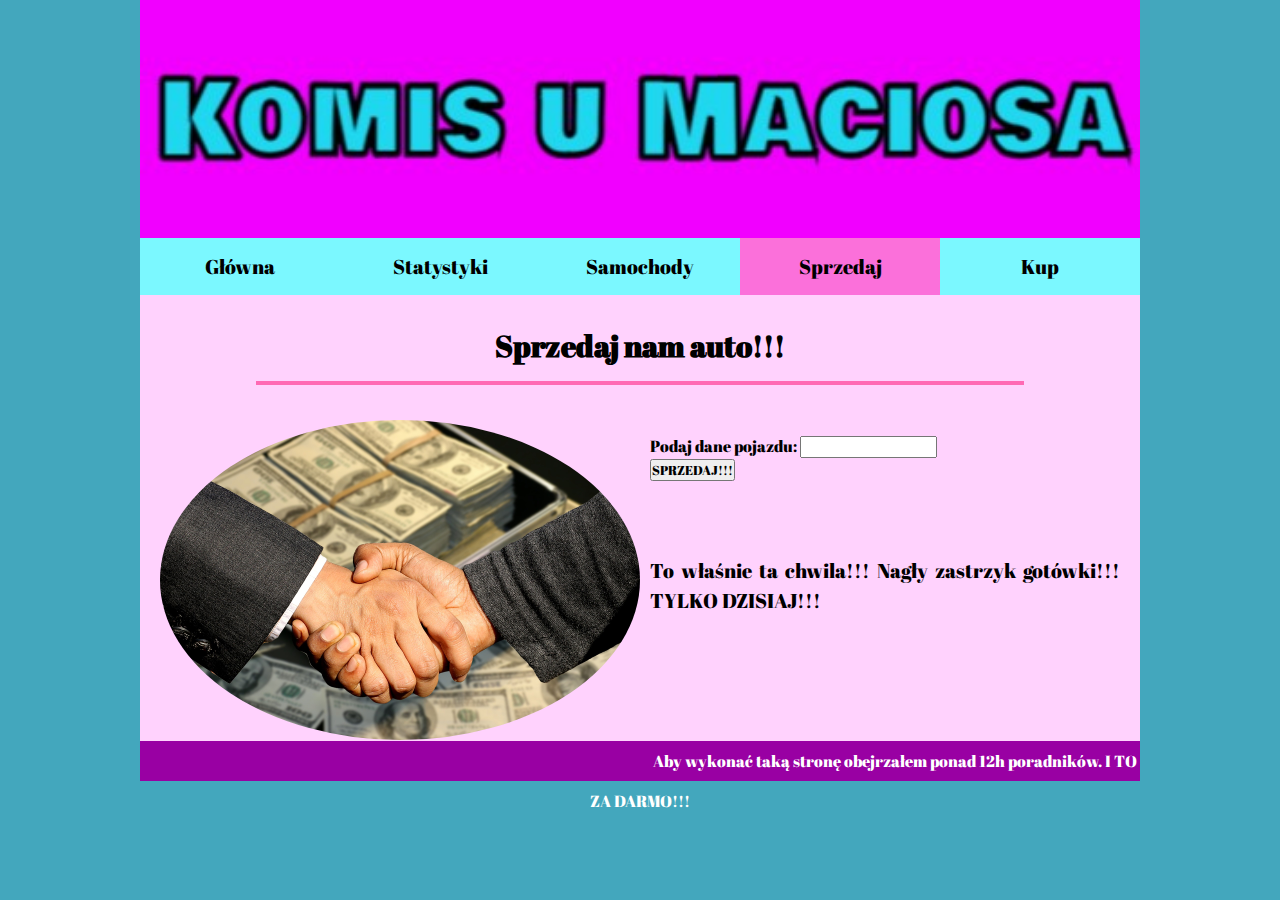
==== Sprzedaj.html @ bd1156ff "Add files via upload" ====
<!DOCTYPE html>
<html lang="pl">
    <head>
        <meta charset="UTF-8"/>
        <title> Komis u Maciosa </title>
        <script src="skrypt.js"></script>
        <meta name="description" content="Poszukujesz fajnych samochodów w każdym przedziale cenowym? Dobrze trafiłeś! 
        W Komisie u Maciosa znajdziesz samochód idealny!"/>
        <link rel="preconnect" href="https://fonts.googleapis.com">
        <link rel="preconnect" href="https://fonts.gstatic.com" crossorigin>
        <link href="https://fonts.googleapis.com/css2?family=Abril+Fatface&display=swap" rel="stylesheet">
        <link rel="stylesheet" href="style.css">
        <link rel="icon" href="favicon.ico">
    </head>

    <body>
        <div id="wrapper">
            <header>
                <img src="nazwa1.jpg" alt="nazwa - header"/>
            </header>

            <nav>
                <a class="menu" href="index.html">Główna</a><a class="menu" href="Statystyki.html">Statystyki</a><a class="menu" href="Samochody.html">Samochody</a><a class="menu active" href="Sprzedaj.html">Sprzedaj</a><a class="menu" href="Kup.html">Kup</a>
            </nav>

            <section>
                <article>
                    <h2>Sprzedaj nam auto!!!</h2>
                    <p><img class="left4" src="podanieReki.jpg" alt="Fury" /></p>
                    <form>
                        Podaj dane pojazdu:
                        <input type="text" id="danePojazdu">
                    </form>
                    <button type="button" onclick="showMessage()">SPRZEDAJ!!!</button>
                    <p id="message"></p>
                    <p><br>To właśnie ta chwila!!! Nagły zastrzyk gotówki!!! TYLKO DZISIAJ!!!<br><br><br><br></p>
                </article>
                
            </section>

            <footer> Aby wykonać taką stronę obejrzałem ponad 12h poradników. I TO ZA DARMO!!!</footer>
        </div>
    </body>
</html>
---- style.css ----
* {
    margin: 0;
    padding: 0;
    font-family: 'Abril Fatface', cursive;
    box-sizing: border-box;
}

body 
{
    background-color: #43a7bd;
}

#wrapper
{
    max-width: 1000px;
    margin: 0 auto;
    background-color:#ffd2fd;
}

header img 
{
    width: 100%;
    display: block;
}

nav 
{
    background-color: #7bf8ff;
    font-size: 20px;
}

a.menu
{
    display: inline-block;
    width: 20%;
    padding: 15px 30px;
    color: black;
    text-decoration: none;
    text-align: center;
    -webkit-transition: all 0.75s ease;
    transition: all 1s ease;
}

a.menu:hover
{
    background-color: rgb(251, 112, 218);
    cursor: pointer;
}
    

.active 
{
    background-color: rgb(251, 112, 218);
}

article
{
    margin-top: 30px;
    margin-bottom: 20px;
    padding: 0 20px;
}

article h1
{
    font-size: 30px;
    text-align: center;
    margin: 0 10% 20px 10%;
    padding-bottom: 15px;
    border-bottom: 4px solid hotpink;
}

article h2
{
    font-size: 30px;
    text-align: center;
    margin: 0 10% 20px 10%;
    padding-bottom: 15px;
    border-bottom: 4px solid hotpink;
}

img.left
{
    float: left;
    margin: 0px 10px 10px 0;
    width: 50%;
    border-radius: 40% 20%;
}

img.left2
{
    float: left;
    margin: 0px 10px 10px 0;
    width: 50%;
    border-radius: 30% 10%;
}

img.left3
{
    float: left;
    margin: 0px 10px 10px 0;
    width: 47%;
    border-radius: 20% 20%;
}

img.left4
{
    float: left;
    margin: 0px 10px 10px 0;
    width: 50%;
    border-radius: 50% 50%;
}

img.left5
{
    float: left;
    margin: 0px 10px 10px 0;
    width: 50%;
    border-radius: 50% 10% 50%;
}


article p
{
    text-align: justify;
    line-height: 30px;
    font-size: 20px;
    padding: 15px 0;
}

iframe
{
    width: 100%;
}

footer
{
    height: 40px;
    background-color: rgb(153, 0, 163);
    color: white;
    line-height: 40px;
    text-align: center;
    margin-top: 10px;
}
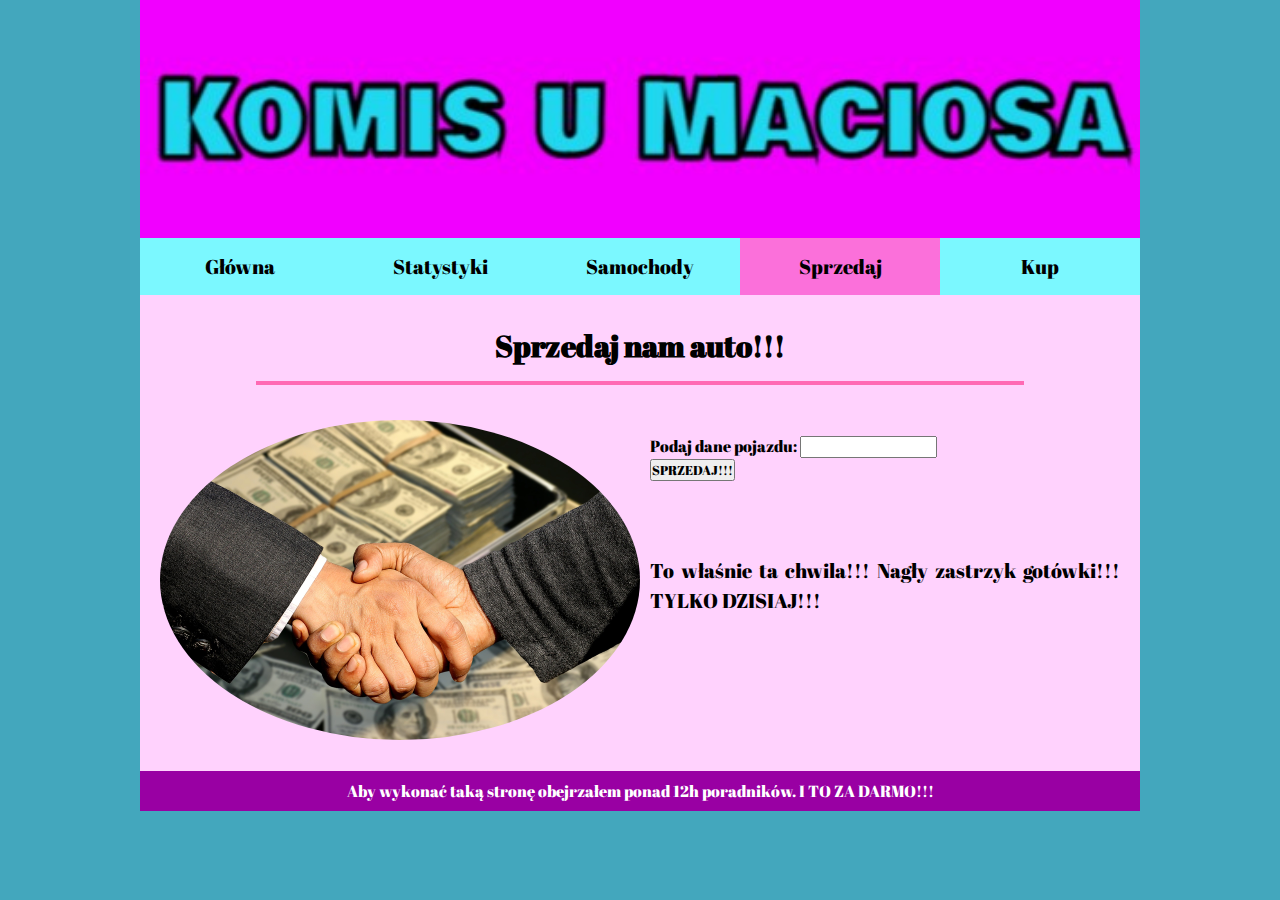
==== commit 5cfd6566: "Update Sprzedaj.html" ====
--- a/Sprzedaj.html
+++ b/Sprzedaj.html
@@ -33,7 +33,7 @@
                     </form>
                     <button type="button" onclick="showMessage()">SPRZEDAJ!!!</button>
                     <p id="message"></p>
-                    <p><br>To właśnie ta chwila!!! Nagły zastrzyk gotówki!!! TYLKO DZISIAJ!!!<br><br><br><br></p>
+                    <p><br>To właśnie ta chwila!!! Nagły zastrzyk gotówki!!! TYLKO DZISIAJ!!!<br><br><br><br><br></p>
                 </article>
                 
             </section>
@@ -41,4 +41,4 @@
             <footer> Aby wykonać taką stronę obejrzałem ponad 12h poradników. I TO ZA DARMO!!!</footer>
         </div>
     </body>
-</html>+</html>
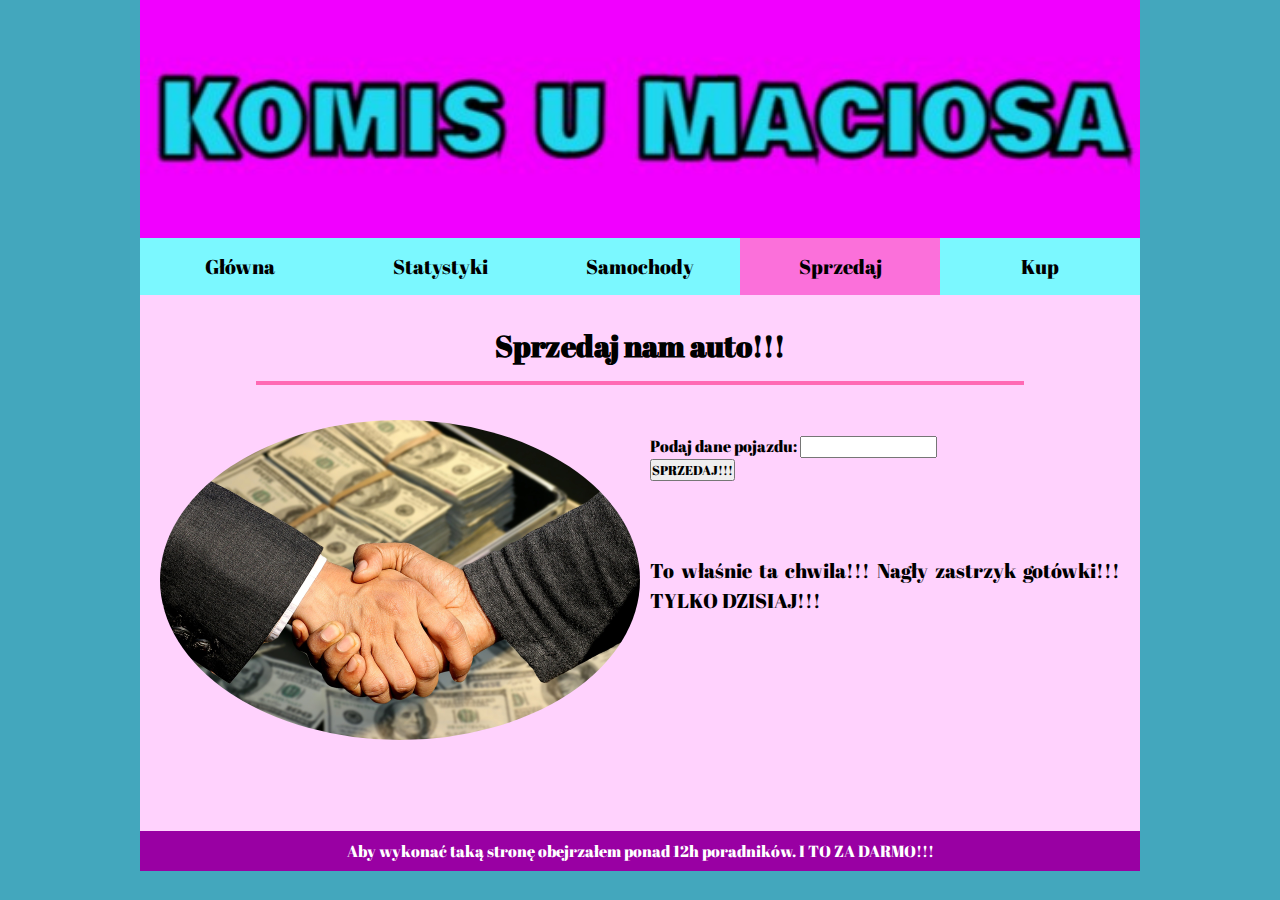
==== commit fd482c3b: "Update Sprzedaj.html" ====
--- a/Sprzedaj.html
+++ b/Sprzedaj.html
@@ -33,7 +33,7 @@
                     </form>
                     <button type="button" onclick="showMessage()">SPRZEDAJ!!!</button>
                     <p id="message"></p>
-                    <p><br>To właśnie ta chwila!!! Nagły zastrzyk gotówki!!! TYLKO DZISIAJ!!!<br><br><br><br><br></p>
+                    <p><br>To właśnie ta chwila!!! Nagły zastrzyk gotówki!!! TYLKO DZISIAJ!!!<br><br><br><br><br><br><br></p>
                 </article>
                 
             </section>
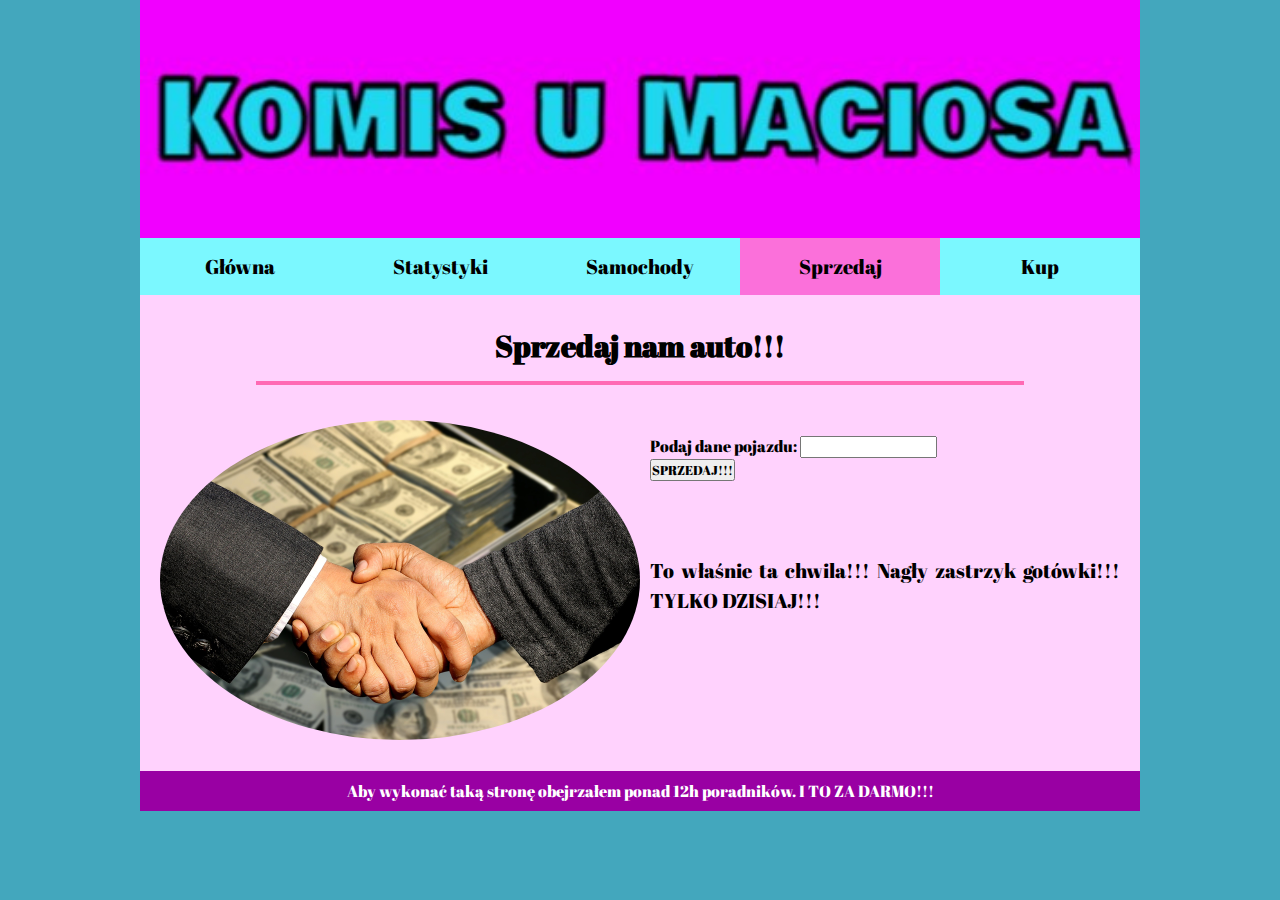
==== commit 49acb394: "Update Sprzedaj.html" ====
--- a/Sprzedaj.html
+++ b/Sprzedaj.html
@@ -33,7 +33,7 @@
                     </form>
                     <button type="button" onclick="showMessage()">SPRZEDAJ!!!</button>
                     <p id="message"></p>
-                    <p><br>To właśnie ta chwila!!! Nagły zastrzyk gotówki!!! TYLKO DZISIAJ!!!<br><br><br><br><br><br><br></p>
+                    <p><br>To właśnie ta chwila!!! Nagły zastrzyk gotówki!!! TYLKO DZISIAJ!!!<br><br><br><br><br></p>
                 </article>
                 
             </section>
